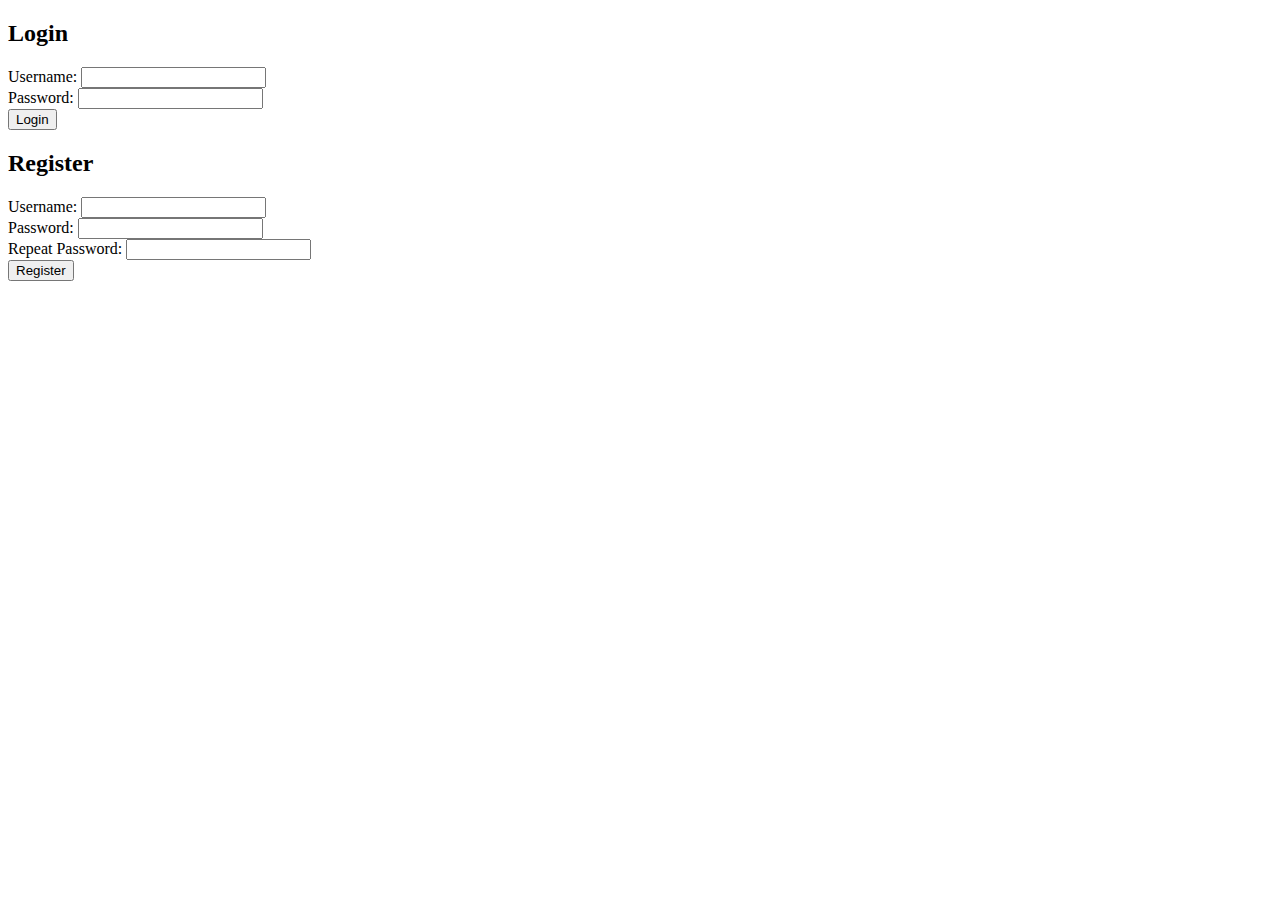
==== src/main/resources/templates/dashboard.html @ ee1866e0 "Thymeleaf view implementation" ====
<!DOCTYPE html>
<html xmlns:th="http://www.thymeleaf.org">
<head>
    <meta charset="UTF-8">
    <title>Login Page</title>
</head>
<body>
<h2>Login</h2>
<form th:action="@{/verify}" method="post">
    <label>Username:</label>
    <input type="text" name="username"><br>
    <label>Password:</label>
    <input type="password" name="password"><br>
    <input type="submit" value="Login">
</form>

<h2>Register</h2>
<form th:action="@{/register}" method="post">
    <label>Username:</label>
    <input type="text" name="username"><br>
    <label>Password:</label>
    <input type="password" name="password"><br>
    <label>Repeat Password:</label>
    <input type="password" name="repeatPassword"><br>
    <input type="submit" value="Register">
</form>
</body>
</html>
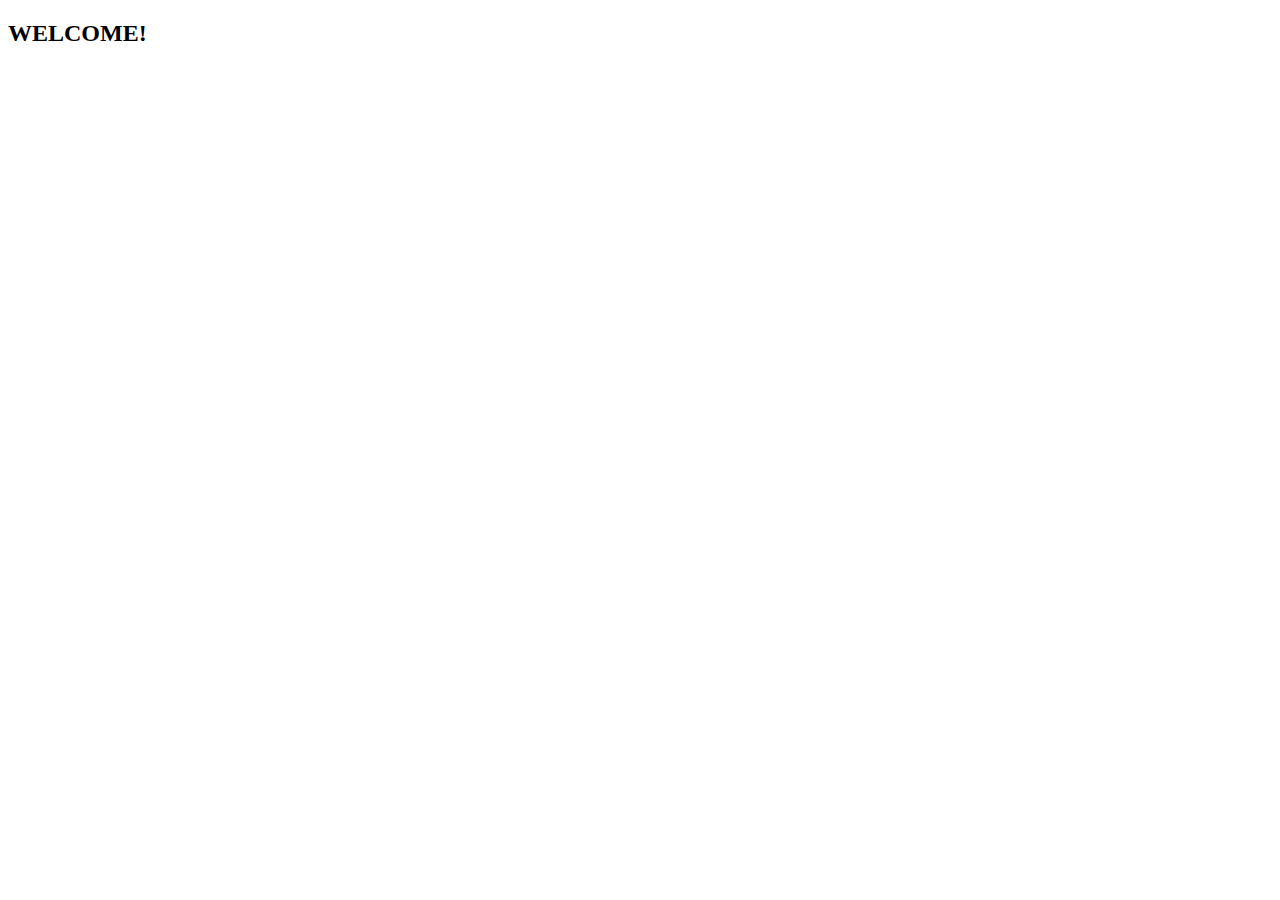
==== commit 75bd9fd7: "Thymeleaf implementation and fixes" ====
--- a/src/main/resources/templates/dashboard.html
+++ b/src/main/resources/templates/dashboard.html
@@ -1,28 +1,11 @@
 <!DOCTYPE html>
-<html xmlns:th="http://www.thymeleaf.org">
+<html lang="ENG">
 <head>
     <meta charset="UTF-8">
     <title>Login Page</title>
+    <link rel="stylesheet" th:href="@{/css/styles.css}">
 </head>
 <body>
-<h2>Login</h2>
-<form th:action="@{/verify}" method="post">
-    <label>Username:</label>
-    <input type="text" name="username"><br>
-    <label>Password:</label>
-    <input type="password" name="password"><br>
-    <input type="submit" value="Login">
-</form>
-
-<h2>Register</h2>
-<form th:action="@{/register}" method="post">
-    <label>Username:</label>
-    <input type="text" name="username"><br>
-    <label>Password:</label>
-    <input type="password" name="password"><br>
-    <label>Repeat Password:</label>
-    <input type="password" name="repeatPassword"><br>
-    <input type="submit" value="Register">
-</form>
+<h2>WELCOME!</h2>
 </body>
 </html>
